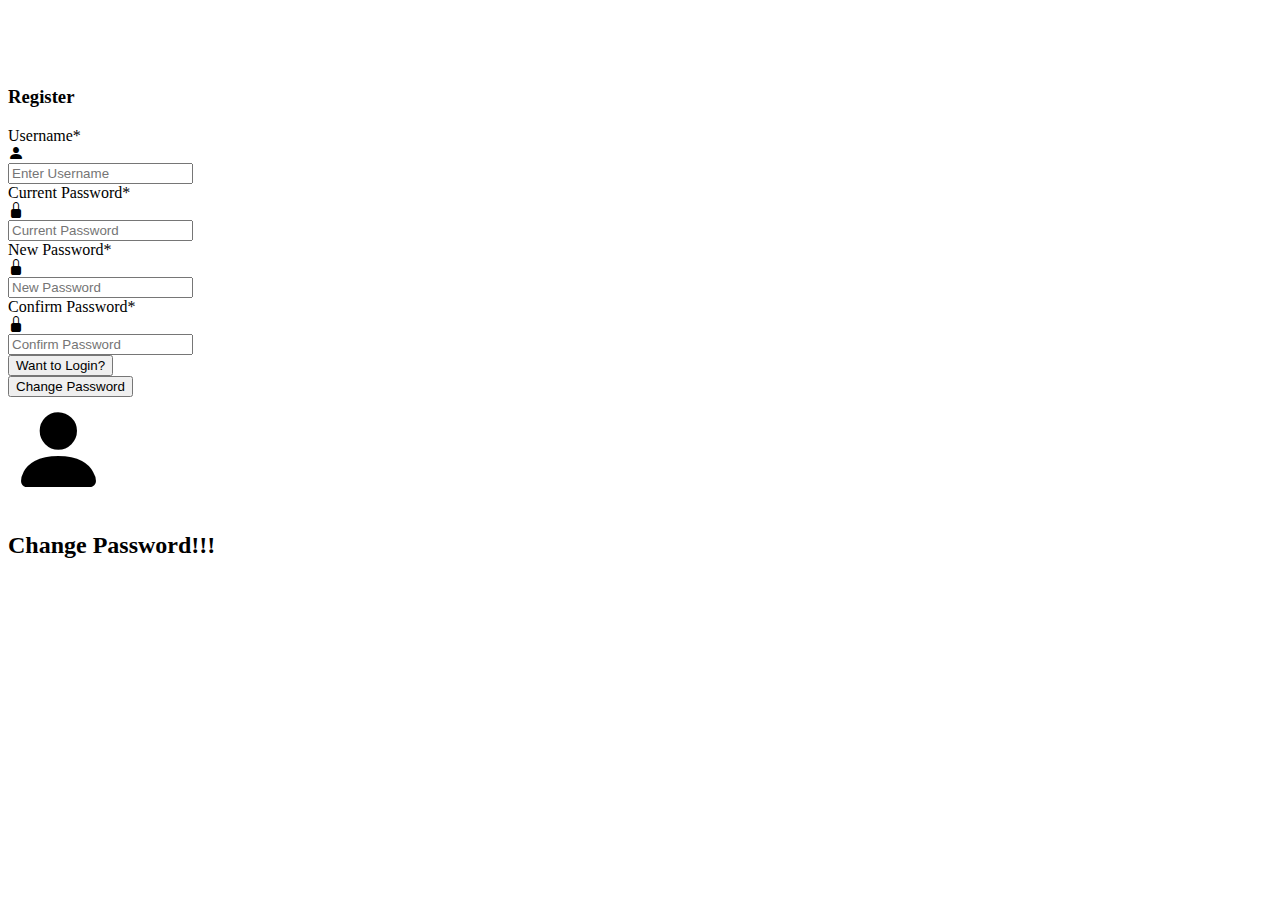
==== BillingManagement/wwwroot/ChangePassword.html @ fac5d155 "Improvements" ====
﻿<!DOCTYPE html>
<html>
<head>
    <meta charset="utf-8" />
    <meta name="viewport" content="width=device-width, initial-scale=1.0" />
    <title>Billing Management - Change Password</title>

    <link rel="stylesheet" href="https://cdn.jsdelivr.net/npm/bootstrap-icons@1.4.1/font/bootstrap-icons.css">
    <link href="https://cdn.jsdelivr.net/npm/bootstrap@5.3.0-alpha2/dist/css/bootstrap.min.css"
          rel="stylesheet"
          integrity="sha384-aFq/bzH65dt+w6FI2ooMVUpc+21e0SRygnTpmBvdBgSdnuTN7QbdgL+OapgHtvPp"
          crossorigin="anonymous" />
    <link href="styles/style.css" rel="stylesheet" />
</head>
<body>
    <header>
    </header>

    <div class="login-page bg-light">
        <div class="container">
            <div class="row">
                <div class="col-lg-10 offset-lg-1">
                    <h3 class="mb-3">Register</h3>
                    <div class="bg-white shadow rounded">
                        <div class="row">
                            <div class="col-md-7 pe-0">
                                <div class="form-left h-100 py-5 px-5">
                                    <form action="" class="row g-4">
                                        <div class="col-12">
                                            <label>Username<span class="text-danger">*</span></label>
                                            <div class="input-group">
                                                <div class="input-group-text"><i class="bi bi-person-fill"></i></div>
                                                <input type="text" class="form-control" placeholder="Enter Username" id="user-name">
                                            </div>
                                        </div>

                                        <div class="col-12">
                                            <label>Current Password<span class="text-danger">*</span></label>
                                            <div class="input-group">
                                                <div class="input-group-text"><i class="bi bi-lock-fill"></i></div>
                                                <input type="password" class="form-control" placeholder="Current Password" id="current-password">
                                            </div>
                                        </div>

                                        <div class="col-12">
                                            <label>New Password<span class="text-danger">*</span></label>
                                            <div class="input-group">
                                                <div class="input-group-text"><i class="bi bi-lock-fill"></i></div>
                                                <input type="password" class="form-control" placeholder="New Password" id="new-password">
                                            </div>
                                        </div>

                                        <div class="col-12">
                                            <label>Confirm Password<span class="text-danger">*</span></label>
                                            <div class="input-group">
                                                <div class="input-group-text"><i class="bi bi-lock-fill"></i></div>
                                                <input type="password" class="form-control" placeholder="Confirm Password" id="confirm-password">
                                            </div>
                                        </div>

                                        <div class="col-6">
                                            <button type="button" class="btn btn-secondary px-4 mt-4" id="login-user">Want to Login?</button>
                                        </div>

                                        <div class="col-6">
                                            <button type="button" class="btn btn-primary px-4 float-end mt-4" id="change-password">Change Password</button>
                                        </div>
                                    </form>
                                </div>
                            </div>
                            <div class="col-md-5 ps-0 d-none d-md-block">
                                <div class="form-right h-100 bg-primary text-white text-center pt-5">
                                    <i class="bi bi-person-fill"></i>
                                    <h2 class="fs-1">Change Password!!!</h2>
                                </div>
                            </div>
                        </div>
                    </div>
                </div>
            </div>
        </div>
    </div>

    <footer class="fixed-bottom p-3 bg-white">
    </footer>

    <script src="https://cdn.jsdelivr.net/npm/bootstrap@5.3.0-alpha2/dist/js/bootstrap.bundle.min.js"
            integrity="sha384-qKXV1j0HvMUeCBQ+QVp7JcfGl760yU08IQ+GpUo5hlbpg51QRiuqHAJz8+BrxE/N"
            crossorigin="anonymous"></script>

    <script src="scripts/constants.js"></script>
    <script src="scripts/createUserSession.js"></script>
</body>
</html>
---- BillingManagement/wwwroot/styles/style.css ----
﻿.nav-link.active {
    font-weight: 600;
    color: #fff
}

.veritical-divider-2rem {
    width: 100%;
    height: 2rem;
}

.veritical-divider-1rem {
    width: 100%;
    height: 1rem;
}

.cursor-pointer {
    cursor: pointer;
}

a {
    text-decoration: none;
}

.login-page {
    width: 100%;
    height: 70vh;
    display: inline-block;
    display: flex;
    align-items: center;
}

.form-right i {
    font-size: 100px;
}
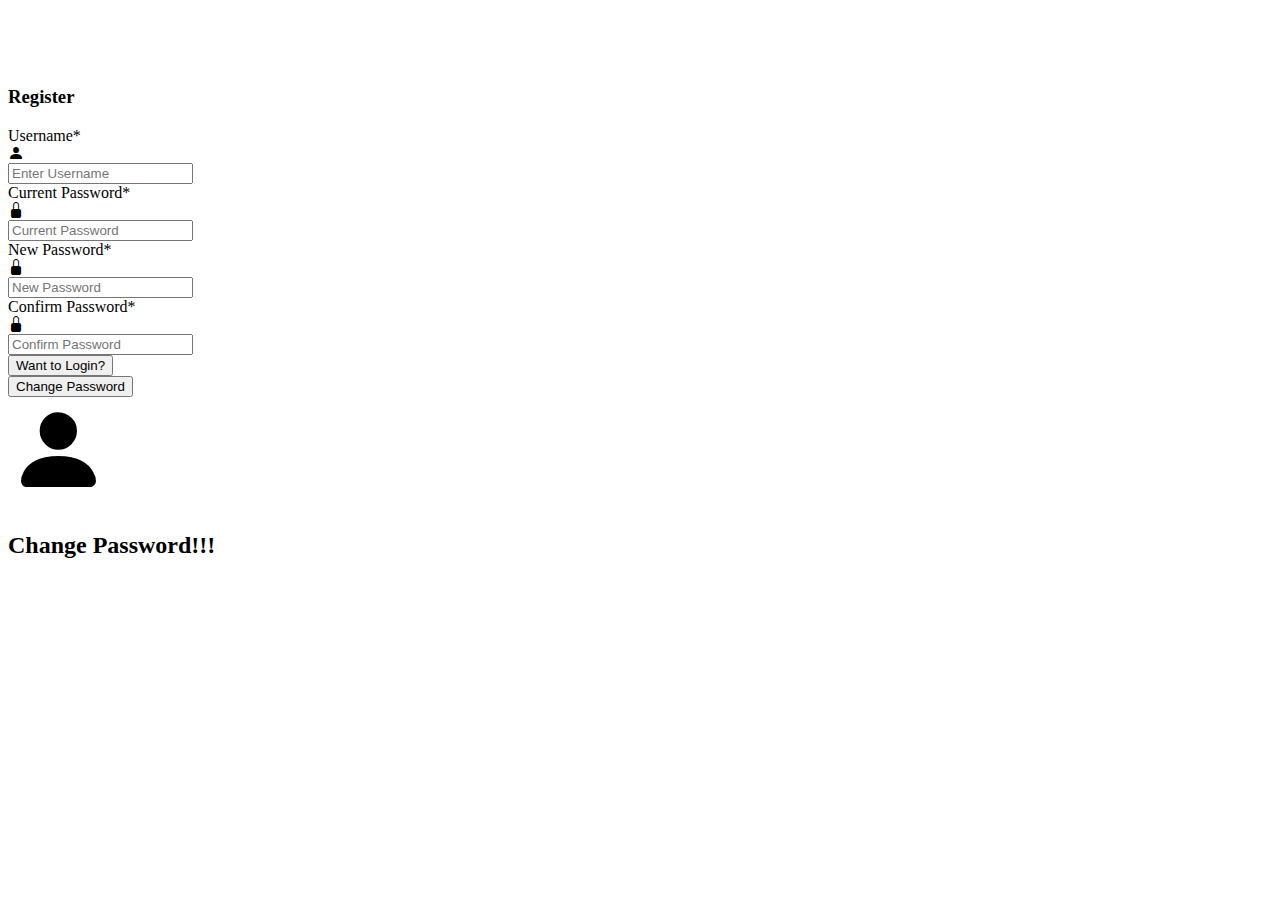
==== commit 7343050a: "Improvement" ====
--- a/BillingManagement/wwwroot/ChangePassword.html
+++ b/BillingManagement/wwwroot/ChangePassword.html
@@ -89,6 +89,7 @@
             crossorigin="anonymous"></script>
 
     <script src="scripts/constants.js"></script>
+    <script src="scripts/modals.js"></script>
     <script src="scripts/createUserSession.js"></script>
 </body>
 </html>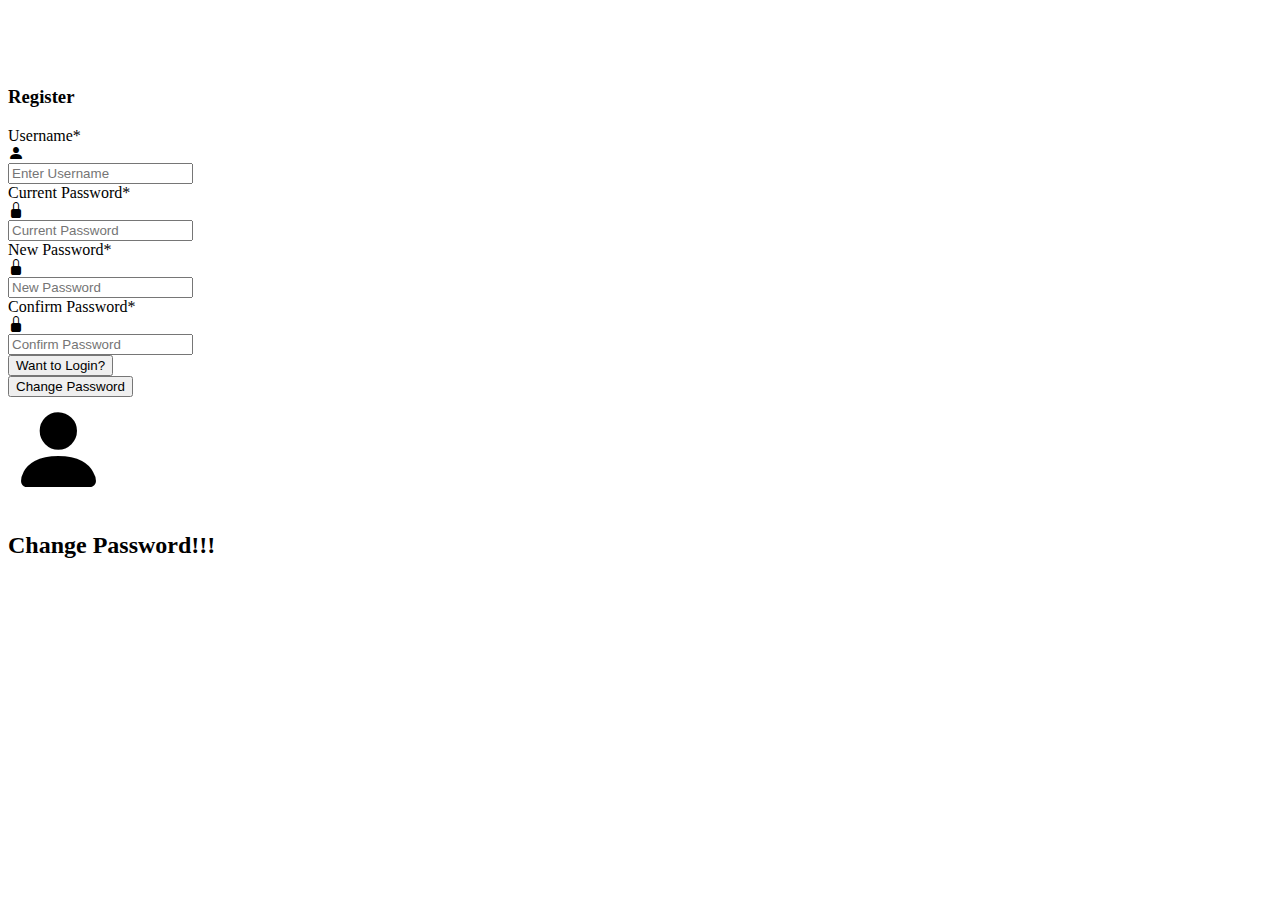
==== commit 6f93caad: "Improvements" ====
--- a/BillingManagement/wwwroot/ChangePassword.html
+++ b/BillingManagement/wwwroot/ChangePassword.html
@@ -5,12 +5,15 @@
     <meta name="viewport" content="width=device-width, initial-scale=1.0" />
     <title>Billing Management - Change Password</title>
 
+    <link rel="icon" type="image/x-icon" href="/images/quote.ico">
     <link rel="stylesheet" href="https://cdn.jsdelivr.net/npm/bootstrap-icons@1.4.1/font/bootstrap-icons.css">
     <link href="https://cdn.jsdelivr.net/npm/bootstrap@5.3.0-alpha2/dist/css/bootstrap.min.css"
           rel="stylesheet"
           integrity="sha384-aFq/bzH65dt+w6FI2ooMVUpc+21e0SRygnTpmBvdBgSdnuTN7QbdgL+OapgHtvPp"
           crossorigin="anonymous" />
     <link href="styles/style.css" rel="stylesheet" />
+    <script src="scripts/constants.js"></script>
+
 </head>
 <body>
     <header>
@@ -88,7 +91,7 @@
             integrity="sha384-qKXV1j0HvMUeCBQ+QVp7JcfGl760yU08IQ+GpUo5hlbpg51QRiuqHAJz8+BrxE/N"
             crossorigin="anonymous"></script>
 
-    <script src="scripts/constants.js"></script>
+    <script src="scripts/restApi.js"></script>
     <script src="scripts/modals.js"></script>
     <script src="scripts/createUserSession.js"></script>
 </body>
--- a/BillingManagement/wwwroot/styles/style.css
+++ b/BillingManagement/wwwroot/styles/style.css
@@ -31,4 +31,90 @@
 
 .form-right i {
     font-size: 100px;
-}+}
+
+/*
+    Overlay Loader
+*/
+
+.overlay {
+    left: 0;
+    top: 0;
+    width: 100%;
+    height: 100%;
+    position: fixed;
+    background-color: rgba(0,0,0,0.5); /* Black background with opacity */
+    z-index: 10000;
+}
+
+.overlay__inner {
+    left: 0;
+    top: 0;
+    width: 100%;
+    height: 100%;
+    position: absolute;
+}
+
+.overlay__content {
+    left: 50%;
+    position: absolute;
+    top: 50%;
+    transform: translate(-50%, -50%);
+}
+
+.spinner {
+    width: 75px;
+    height: 75px;
+    display: inline-block;
+    border-width: 2px;
+    border-color: rgba(255, 255, 255, 0.05);
+    border-top-color: #fff;
+    animation: spin 1s infinite linear;
+    border-radius: 100%;
+    border-style: solid;
+}
+
+@keyframes spin {
+    100% {
+        transform: rotate(360deg);
+    }
+}
+
+
+/*
+    Search Suggestion Bar
+*/
+
+.list-autocomplete {
+    padding: 0;
+}
+
+    .list-autocomplete em {
+        font-style: normal;
+        background-color: #e1f2f9;
+    }
+
+.hasNoResults {
+    color: #aaa;
+}
+
+.hasNoResults {
+    display: block;
+    padding: 30px 15px;
+}
+
+.hasNoResults {
+    color: #aaa;
+}
+
+.dropdown-menu {
+    padding: 0;
+}
+
+.dropdown-item {
+    line-height: 30px;
+}
+
+.dropdown-menu hr {
+    margin: 0;
+}
